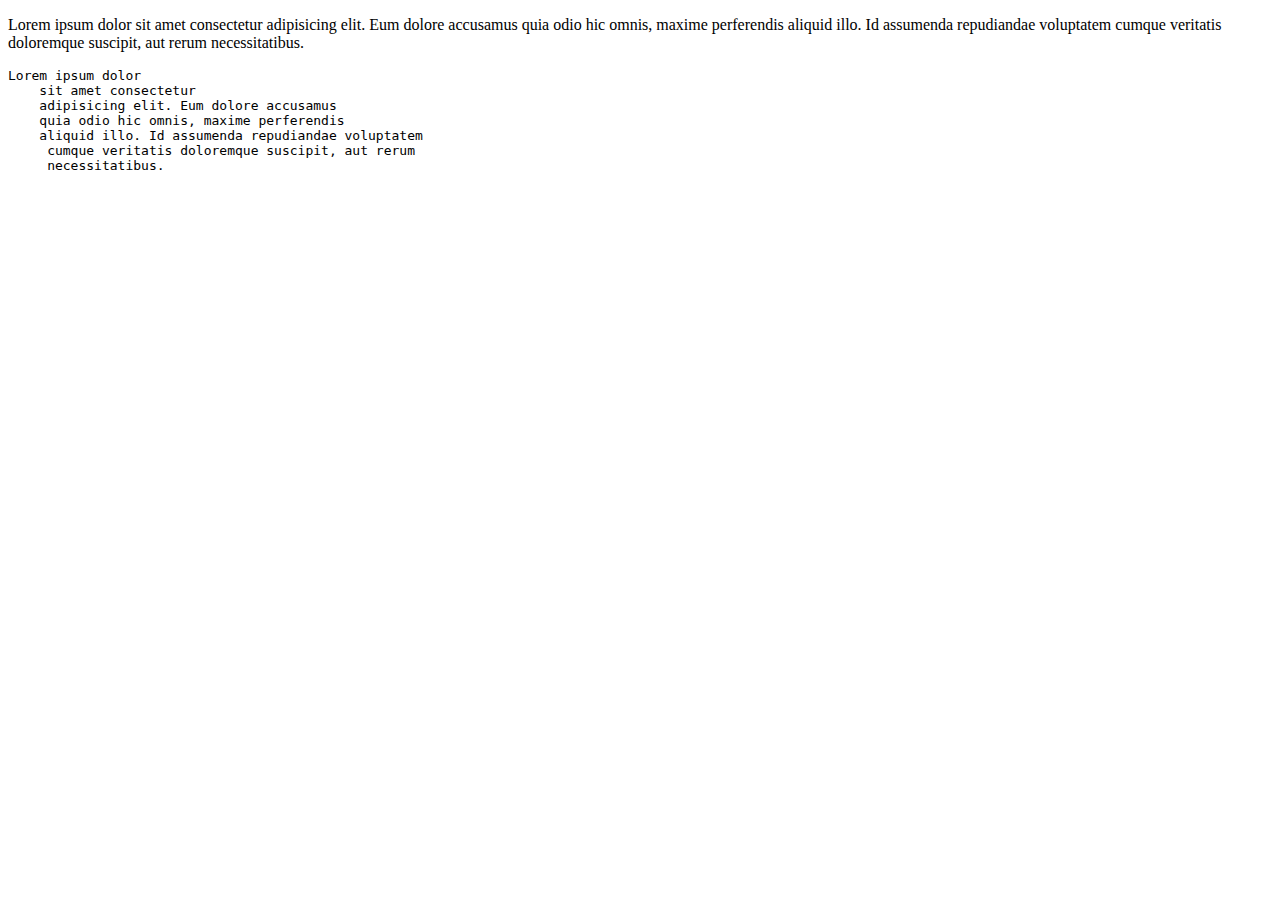
==== index.html @ 213ff90f "The difference between the <p> tag and the <pre> tag" ====
<!DOCTYPE html>
<html lang="en">
<head>
  <meta charset="UTF-8">
  <meta name="viewport" content="width=device-width, initial-scale=1.0">
  <title>The difference between the- p -tag and the - pre -tag </title>
</head>
<body>

  <p>Lorem ipsum dolor 
    sit amet consectetur 
    adipisicing elit. Eum dolore accusamus 
    quia odio hic omnis, maxime perferendis 
    aliquid illo. Id assumenda repudiandae voluptatem
     cumque veritatis doloremque suscipit, aut rerum 
     necessitatibus.</p>

  <pre>Lorem ipsum dolor 
    sit amet consectetur 
    adipisicing elit. Eum dolore accusamus 
    quia odio hic omnis, maxime perferendis 
    aliquid illo. Id assumenda repudiandae voluptatem
     cumque veritatis doloremque suscipit, aut rerum 
     necessitatibus.</pre>
</body>
</html>
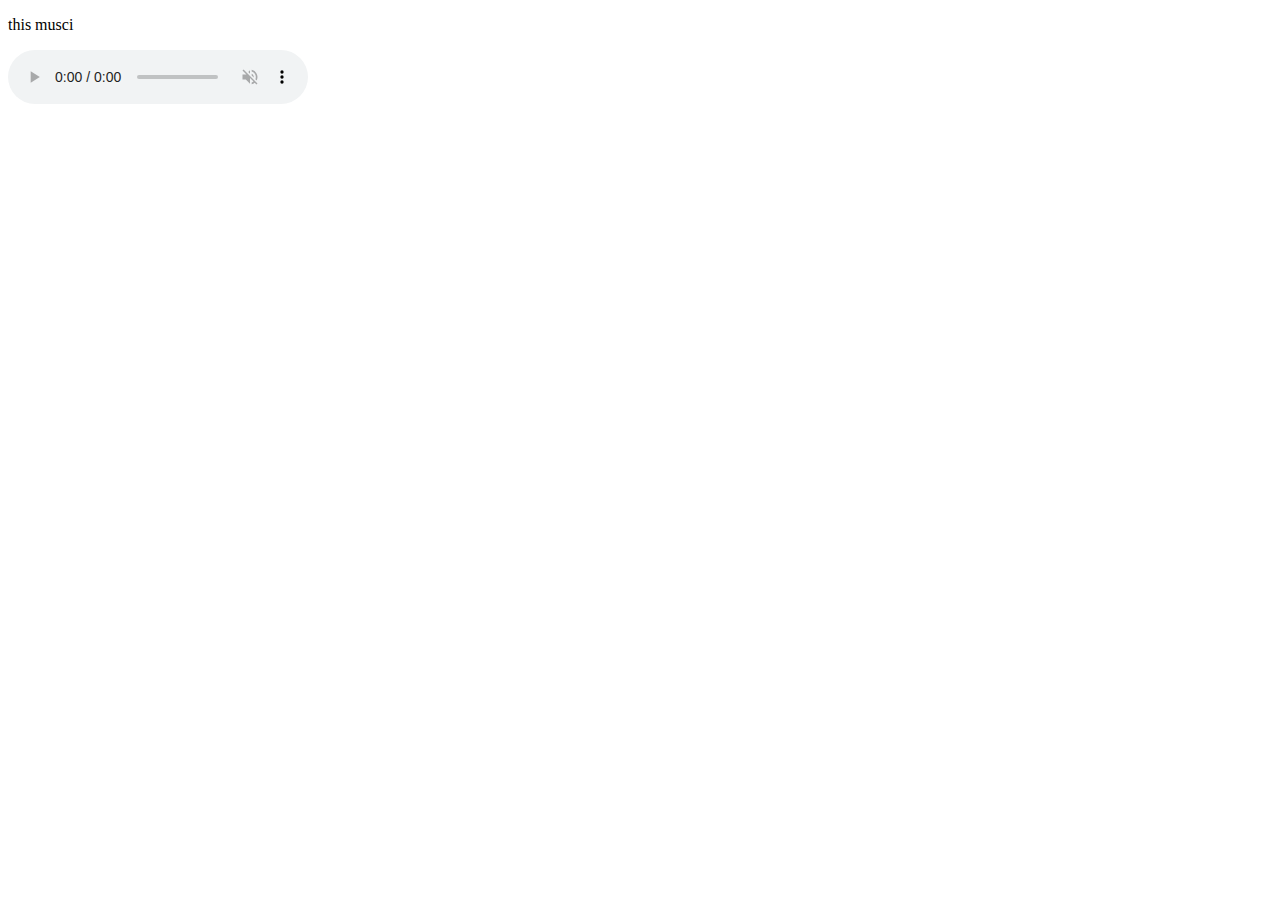
==== commit 1673945b: "this part audios" ====
--- a/index.html
+++ b/index.html
@@ -3,24 +3,16 @@
 <head>
   <meta charset="UTF-8">
   <meta name="viewport" content="width=device-width, initial-scale=1.0">
-  <title>The difference between the- p -tag and the - pre -tag </title>
+  <title>music and audio </title>
 </head>
 <body>
-
-  <p>Lorem ipsum dolor 
-    sit amet consectetur 
-    adipisicing elit. Eum dolore accusamus 
-    quia odio hic omnis, maxime perferendis 
-    aliquid illo. Id assumenda repudiandae voluptatem
-     cumque veritatis doloremque suscipit, aut rerum 
-     necessitatibus.</p>
-
-  <pre>Lorem ipsum dolor 
-    sit amet consectetur 
-    adipisicing elit. Eum dolore accusamus 
-    quia odio hic omnis, maxime perferendis 
-    aliquid illo. Id assumenda repudiandae voluptatem
-     cumque veritatis doloremque suscipit, aut rerum 
-     necessitatibus.</pre>
+  
+  <p>this musci</p>
+  
+  <audio controls muted autoplay loop >
+   
+    <source src="audios/audio.mp3">
+  
+  </audio>
 </body>
 </html>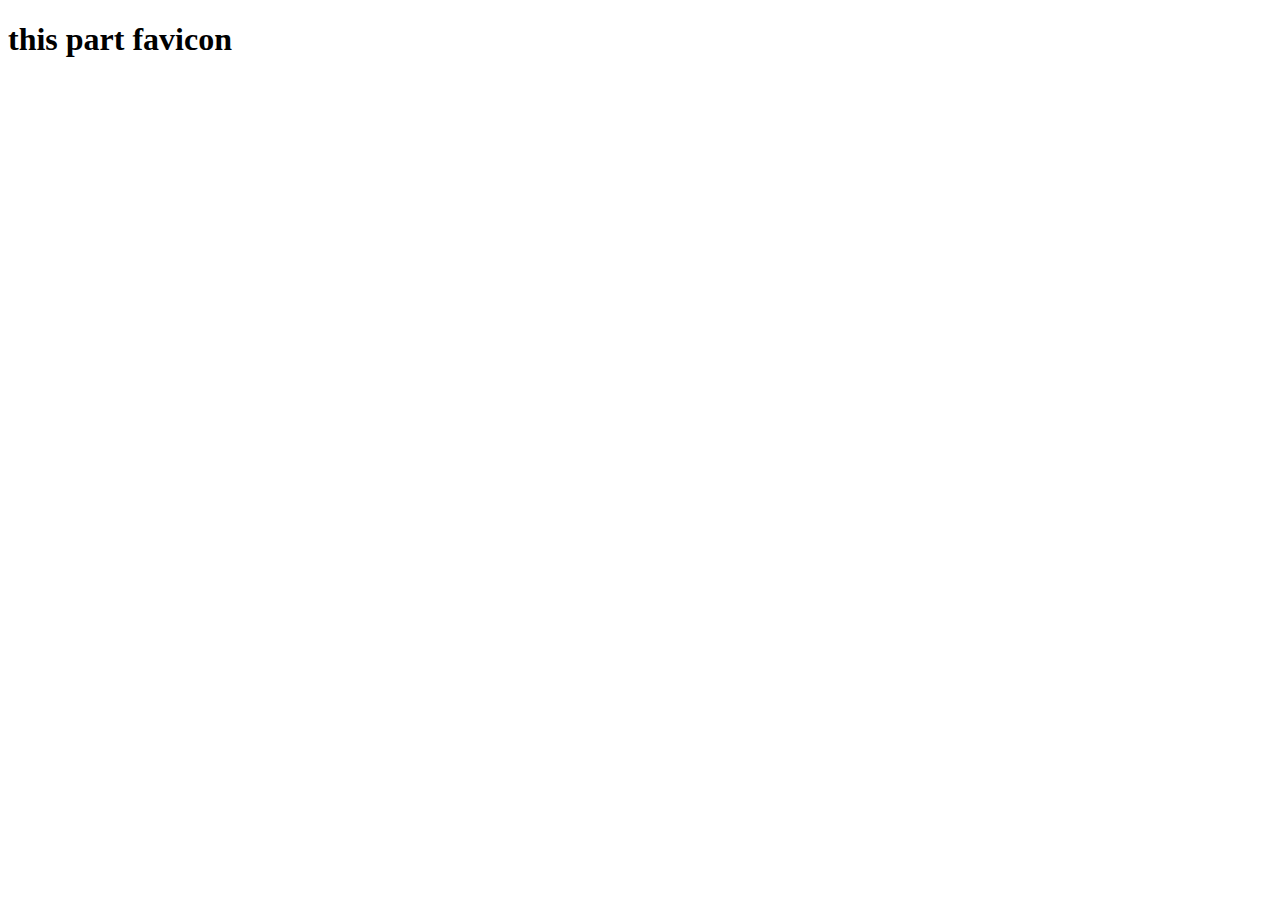
==== commit 4e069b5f: "this part favicon" ====
--- a/index.html
+++ b/index.html
@@ -3,16 +3,11 @@
 <head>
   <meta charset="UTF-8">
   <meta name="viewport" content="width=device-width, initial-scale=1.0">
-  <title>music and audio </title>
+  <title>favicon</title>
+  <link rel="icon" href="images/dog_black.jpg" type="image/jpg">
 </head>
 <body>
-  
-  <p>this musci</p>
-  
-  <audio controls muted autoplay loop >
-   
-    <source src="audios/audio.mp3">
-  
-  </audio>
+  <h1>this part favicon</h1>
+
 </body>
 </html>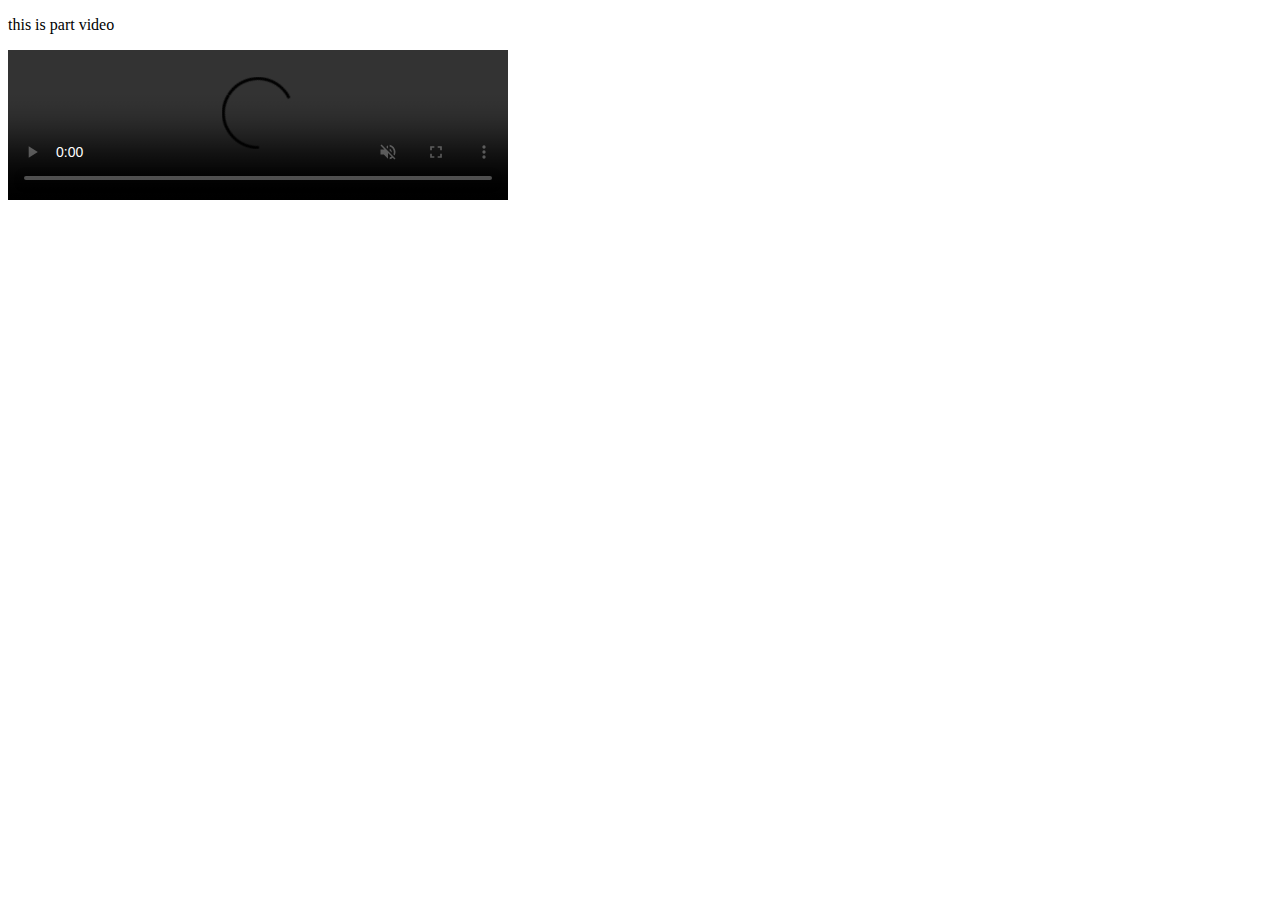
==== commit 8395b828: "this is part video" ====
--- a/index.html
+++ b/index.html
@@ -3,11 +3,13 @@
 <head>
   <meta charset="UTF-8">
   <meta name="viewport" content="width=device-width, initial-scale=1.0">
-  <title>favicon</title>
-  <link rel="icon" href="images/dog_black.jpg" type="image/jpg">
+  <title> video </title>
 </head>
 <body>
-  <h1>this part favicon</h1>
+  <p>this is part video</p>
 
+  <video src="videos/love.mp4" controls autoplay muted width="500px" loop >
+
+  </video>
 </body>
 </html>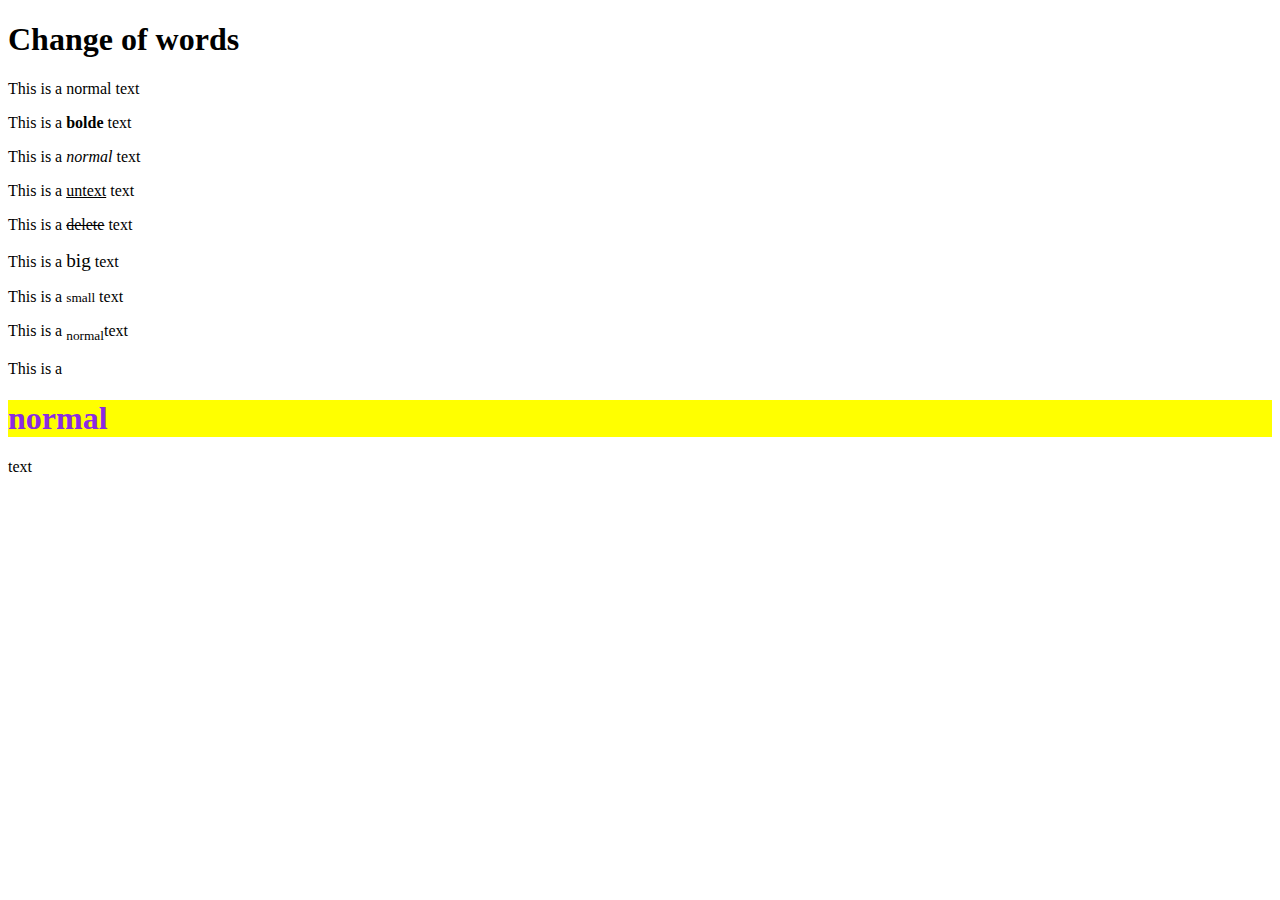
==== commit 4bc992ce: "Change of words" ====
--- a/index.html
+++ b/index.html
@@ -3,13 +3,23 @@
 <head>
   <meta charset="UTF-8">
   <meta name="viewport" content="width=device-width, initial-scale=1.0">
-  <title> video </title>
+  <title>Change of words</title>
 </head>
 <body>
-  <p>this is part video</p>
+  <h1>Change of words</h1>
+    <div>
+      
+      <p>This is a normal text</p>
+      <p>This is a <b>bolde</b> text</p>
+      <p>This is a <i>normal</i> text</p>
+      <p>This is a <u>untext</u> text</p>
+      <p>This is a <del>delete</del> text</p>
+      <p>This is a <big>big</big> text</p>
+      <p>This is a <small>small</small> text</p>
+      <p>This is a <sub>normal</sub>text</p>
+      <p>This is a <h1 style="background-color: yellow; color: blueviolet;">normal</h1> text</p>
 
-  <video src="videos/love.mp4" controls autoplay muted width="500px" loop >
+    </div>
 
-  </video>
 </body>
 </html>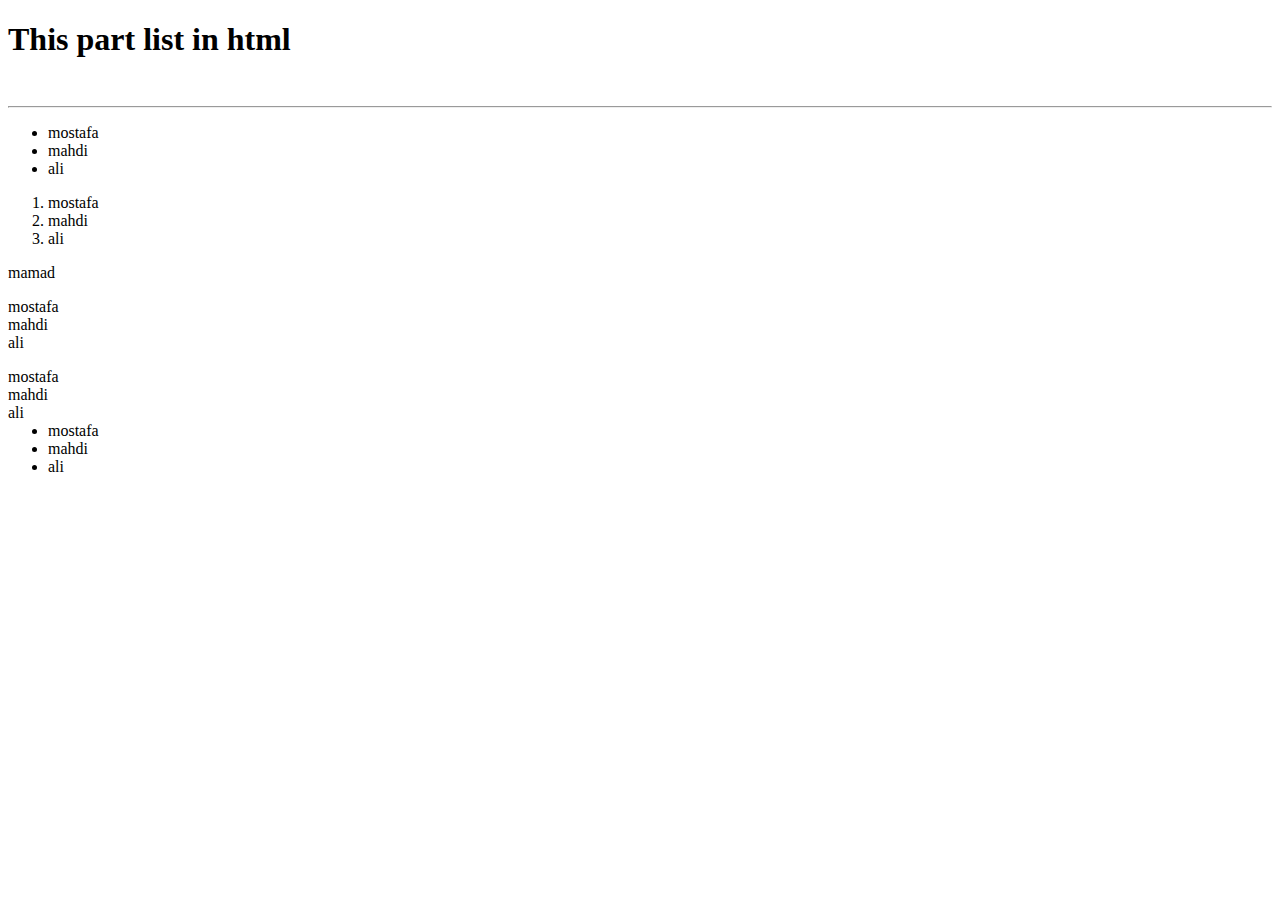
==== commit 9f94b46f: "This part list in html" ====
--- a/index.html
+++ b/index.html
@@ -1,25 +1,58 @@
 <!DOCTYPE html>
 <html lang="en">
-<head>
-  <meta charset="UTF-8">
-  <meta name="viewport" content="width=device-width, initial-scale=1.0">
-  <title>Change of words</title>
-</head>
-<body>
-  <h1>Change of words</h1>
+  <head>
+    <meta charset="UTF-8" />
+    <meta name="viewport" content="width=device-width, initial-scale=1.0" />
+    <title>list in html</title>
+  </head>
+  <body>
+    <h1>This part list in html</h1>
+    <br />    <hr />
+
     <div>
-      
-      <p>This is a normal text</p>
-      <p>This is a <b>bolde</b> text</p>
-      <p>This is a <i>normal</i> text</p>
-      <p>This is a <u>untext</u> text</p>
-      <p>This is a <del>delete</del> text</p>
-      <p>This is a <big>big</big> text</p>
-      <p>This is a <small>small</small> text</p>
-      <p>This is a <sub>normal</sub>text</p>
-      <p>This is a <h1 style="background-color: yellow; color: blueviolet;">normal</h1> text</p>
-
+      <ul>
+        <li>mostafa</li>
+        <li>mahdi</li>
+        <li>ali</li>
+      </ul>
     </div>
 
-</body>
-</html>+    <div>
+      <ol>        
+        <li>mostafa</li>
+        <li>mahdi</li>
+        <li>ali</li>
+      </ol>
+    </div>
+
+    <div>
+      <li>
+          mamad
+      </li>
+    </div>
+
+    <div>
+      <dl>
+        <li>mostafa</li>
+        <li>mahdi</li>
+        <li>ali</li>
+      </dl>
+    </div>
+
+    <div>
+      <dt>
+        <li>mostafa</li>
+        <li>mahdi</li>
+        <li>ali</li>
+      </dt>
+    </div>
+
+    <div>
+      <dd>
+        <li>mostafa</li>
+        <li>mahdi</li>
+        <li>ali</li>        
+      </dd>
+    </div>
+  </body>
+</html>
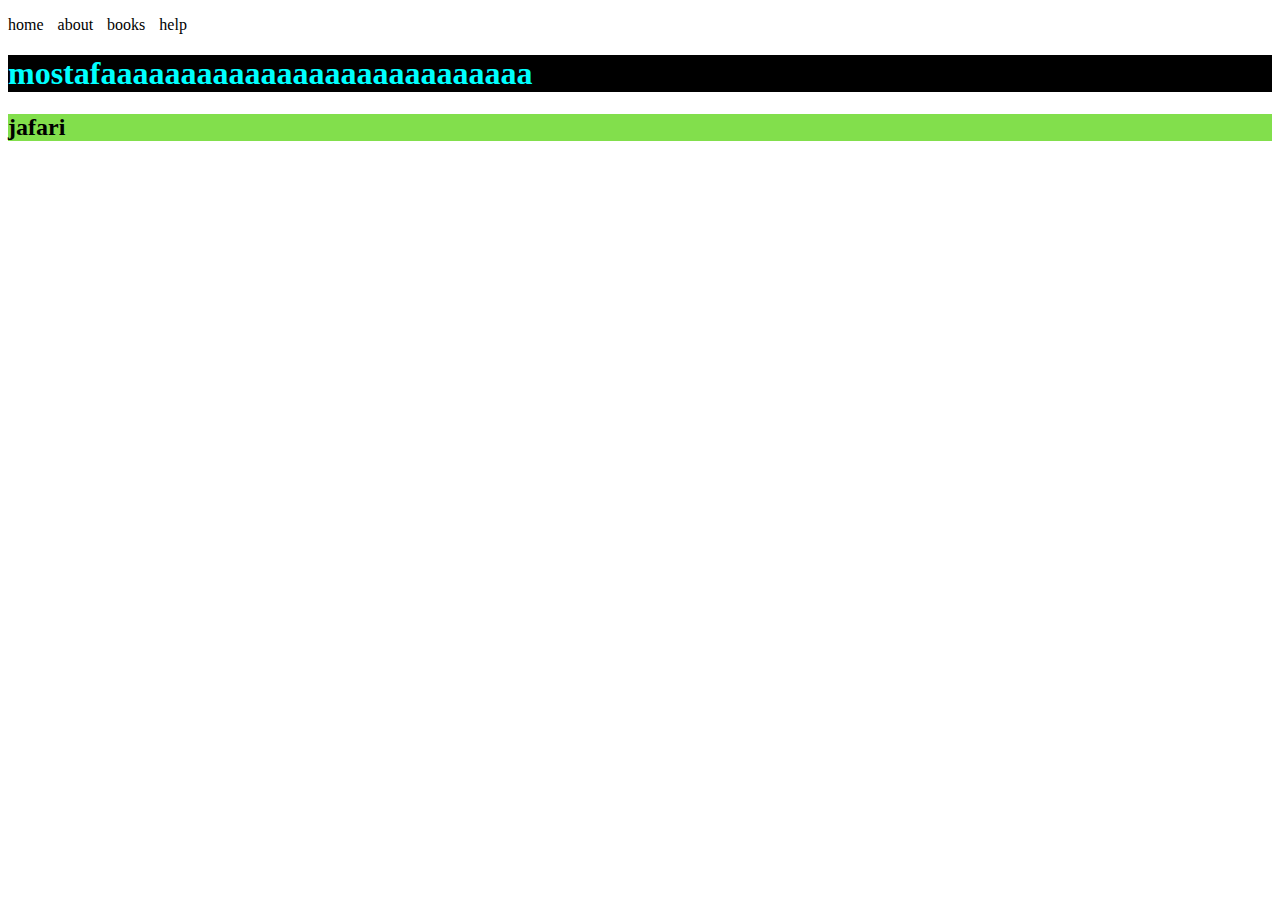
==== commit 0ecc427b: "added css file in directory" ====
--- a/index.html
+++ b/index.html
@@ -1,58 +1,19 @@
 <!DOCTYPE html>
 <html lang="en">
-  <head>
-    <meta charset="UTF-8" />
-    <meta name="viewport" content="width=device-width, initial-scale=1.0" />
-    <title>list in html</title>
-  </head>
-  <body>
-    <h1>This part list in html</h1>
-    <br />    <hr />
-
-    <div>
-      <ul>
-        <li>mostafa</li>
-        <li>mahdi</li>
-        <li>ali</li>
-      </ul>
-    </div>
-
-    <div>
-      <ol>        
-        <li>mostafa</li>
-        <li>mahdi</li>
-        <li>ali</li>
-      </ol>
-    </div>
-
-    <div>
-      <li>
-          mamad
-      </li>
-    </div>
-
-    <div>
-      <dl>
-        <li>mostafa</li>
-        <li>mahdi</li>
-        <li>ali</li>
-      </dl>
-    </div>
-
-    <div>
-      <dt>
-        <li>mostafa</li>
-        <li>mahdi</li>
-        <li>ali</li>
-      </dt>
-    </div>
-
-    <div>
-      <dd>
-        <li>mostafa</li>
-        <li>mahdi</li>
-        <li>ali</li>        
-      </dd>
-    </div>
-  </body>
-</html>
+<head>
+  <meta charset="UTF-8">
+  <link rel="stylesheet" href="style.css">
+  <meta name="viewport" content="width=device-width, initial-scale=1.0">
+  <title>added a new  file css</title>
+</head>
+<ul>
+  <li>home </li>
+  <li>about</li>
+  <li>books</li>
+  <li>help</li>
+</ul>
+<bod>
+  <h1> mostafaaaaaaaaaaaaaaaaaaaaaaaaaaa</h1>
+  <h2>jafari</h2>
+</body>
+</html>--- a/style.css
+++ b/style.css
@@ -0,0 +1,15 @@
+h1{
+    background-color: black ;
+    color: aqua;
+}
+h2{
+ background-color: rgb(130, 223, 76);
+}
+ul{
+    list-style-type: none;
+    padding: 0;
+}
+li{
+    display: inline-block;
+     margin-right: 10px
+}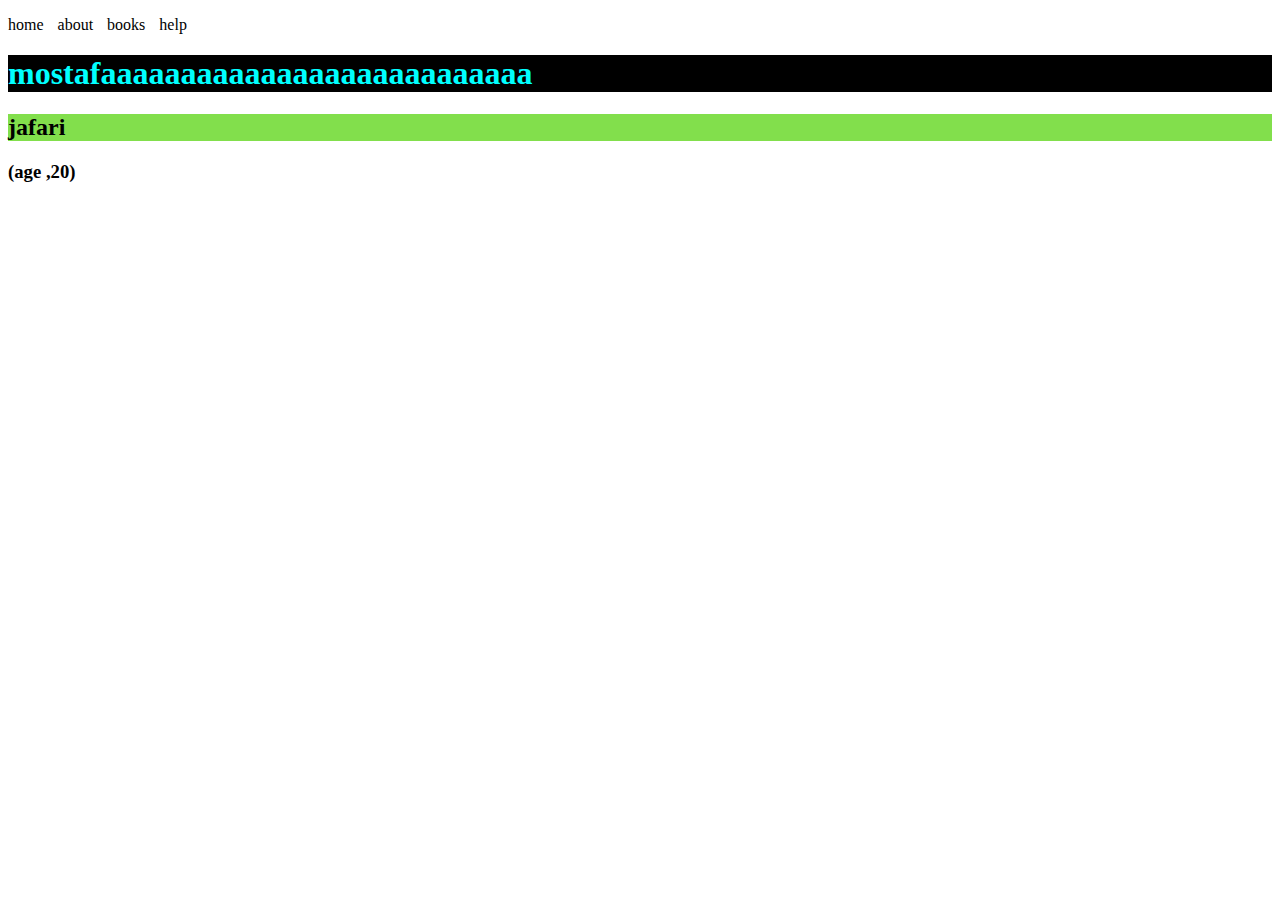
==== commit 9a559258: "added my age" ====
--- a/index.html
+++ b/index.html
@@ -15,5 +15,6 @@
 <bod>
   <h1> mostafaaaaaaaaaaaaaaaaaaaaaaaaaaa</h1>
   <h2>jafari</h2>
+  <h3>(age ,20)</h3>
 </body>
 </html>